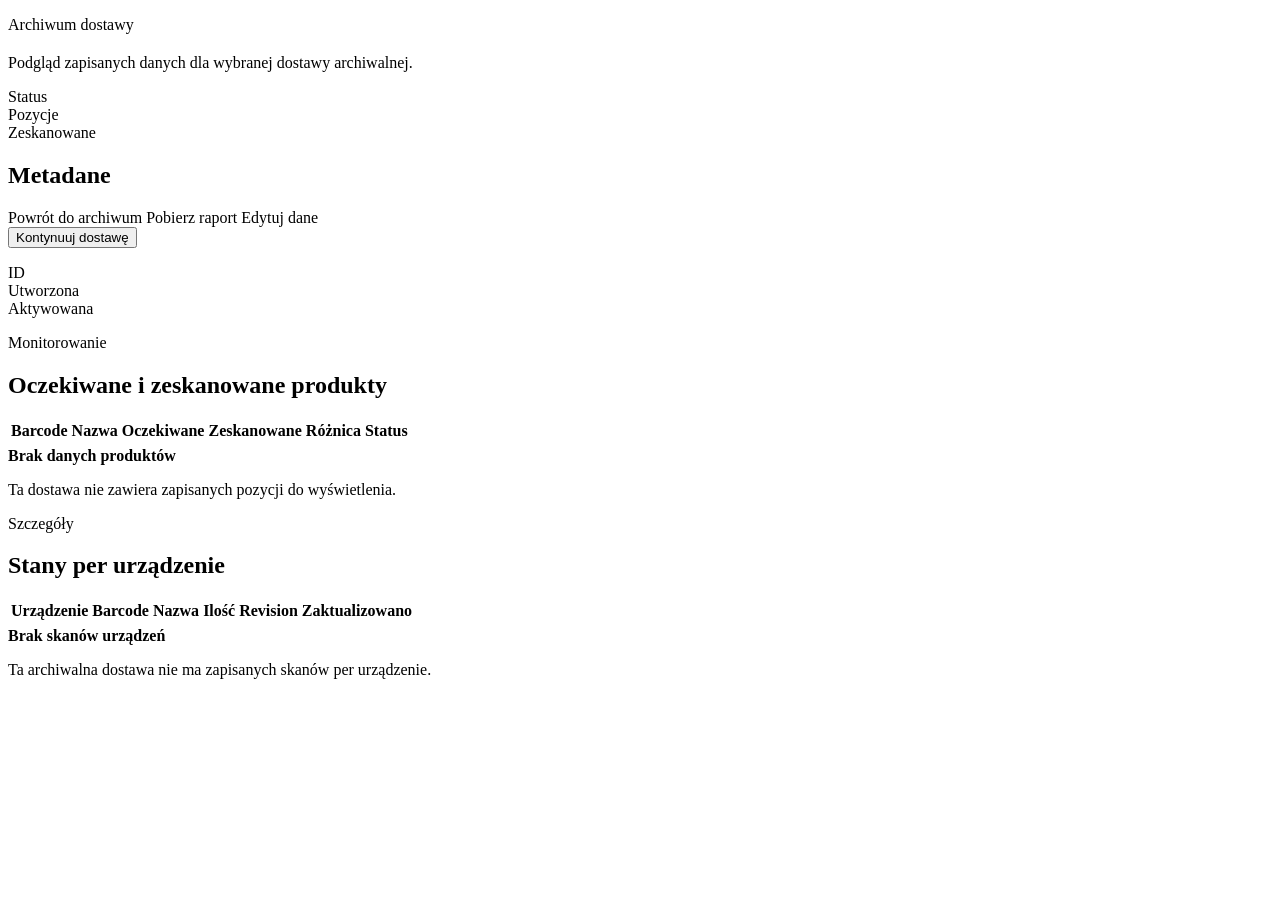
==== src/main/resources/templates/delivery-archive-details.html @ 27dc0435 "Initial commit" ====
<!DOCTYPE html>
<html lang="pl" xmlns:th="http://www.thymeleaf.org">
<head>
    <meta charset="UTF-8">
    <meta name="viewport" content="width=device-width, initial-scale=1">
    <!-- Favicon package generated by Favicon.im Converter -->
    <link rel="icon" type="image/x-icon" href="/favicon.ico">
    <link rel="icon" type="image/png" sizes="16x16" href="/favicon-16x16.png">
    <link rel="icon" type="image/png" sizes="32x32" href="/favicon-32x32.png">
    <link rel="apple-touch-icon" sizes="180x180" href="/apple-touch-icon.png">
    <link rel="icon" type="image/png" sizes="192x192" href="/android-chrome-192x192.png">
    <link rel="icon" type="image/png" sizes="512x512" href="/android-chrome-512x512.png">
    <meta name="theme-color" content="#ffffff">
    <title>Szczegóły archiwalnej dostawy</title>
    <link rel="stylesheet" th:href="@{/styles.css}">
</head>
<body>
<main class="page">
    <section class="panel panel-hero review-hero">
        <div class="review-hero-copy">
            <p class="eyebrow">Archiwum dostawy</p>
            <h1 th:text="${delivery.sourceFileName()}"></h1>
            <p class="lead">Podgląd zapisanych danych dla wybranej dostawy archiwalnej.</p>
        </div>
        <div class="review-summary">
            <div class="stat-card compact">
                <span class="stat-label">Status</span>
                <strong class="stat-value"
                        th:title="${T(org.wodrol.brakoffpc.delivery.DeliveryStatus).description(delivery.status())}"
                        th:text="${delivery.status()}"></strong>
            </div>
            <div class="stat-card compact">
                <span class="stat-label">Pozycje</span>
                <strong class="stat-value" th:text="${dashboardRowCount}"></strong>
            </div>
            <div class="stat-card compact">
                <span class="stat-label">Zeskanowane</span>
                <strong class="stat-value" th:text="${dashboardScannedTotal}"></strong>
            </div>
        </div>
    </section>

    <div class="flash success" th:if="${T(org.apache.commons.lang3.StringUtils).isNotBlank(message)}" th:text="${message}"></div>
    <div class="flash error" th:if="${T(org.apache.commons.lang3.StringUtils).isNotBlank(error)}" th:text="${error}"></div>

    <section class="grid">
        <article class="panel">
            <div class="panel-header">
                <h2>Metadane</h2>
                <div class="actions">
                    <a class="button ghost" th:href="@{/deliveries/archive}">Powrót do archiwum</a>
                    <a class="button ghost" th:href="@{'/deliveries/archive/' + ${delivery.id()} + '/report.pdf'}">Pobierz raport</a>
                    <a class="button ghost" th:href="@{'/deliveries/archive/' + ${delivery.id()} + '/edit'}">Edytuj dane</a>
                    <form method="post"
                          th:if="${!hasActiveDelivery}"
                          th:action="@{'/deliveries/archive/' + ${delivery.id()} + '/continue'}">
                        <button type="submit" class="secondary">Kontynuuj dostawę</button>
                    </form>
                </div>
            </div>
            <dl class="meta-list">
                <div>
                    <dt>ID</dt>
                    <dd th:text="${delivery.id()}"></dd>
                </div>
                <div>
                    <dt>Utworzona</dt>
                    <dd th:text="${T(org.wodrol.brakoffpc.web.PolishDateTimeFormatter).format(delivery.createdAt())}"></dd>
                </div>
                <div>
                    <dt>Aktywowana</dt>
                    <dd th:text="${delivery.activatedAt() != null ? T(org.wodrol.brakoffpc.web.PolishDateTimeFormatter).format(delivery.activatedAt()) : '-'}"></dd>
                </div>
            </dl>
        </article>
    </section>

    <section class="panel table-panel">
        <div class="panel-header">
            <div>
                <p class="section-kicker">Monitorowanie</p>
                <h2>Oczekiwane i zeskanowane produkty</h2>
            </div>
            <div class="actions">
                <span class="count-badge" th:text="${dashboardRowCount + ' pozycji'}"></span>
                <span class="count-badge" th:text="${'Oczekiwane: ' + dashboardExpectedTotal}"></span>
                <span class="count-badge" th:text="${'Zeskanowane: ' + dashboardScannedTotal}"></span>
            </div>
        </div>
        <div class="table-shell" th:if="${!#lists.isEmpty(dashboardRows)}">
            <table>
                <thead>
                <tr>
                    <th>Barcode</th>
                    <th>Nazwa</th>
                    <th>Oczekiwane</th>
                    <th>Zeskanowane</th>
                    <th>Różnica</th>
                    <th>Status</th>
                </tr>
                </thead>
                <tbody>
                <tr th:each="row : ${dashboardRows}">
                    <td data-label="Barcode"><span class="mono" th:text="${row.barcode()}"></span></td>
                    <td data-label="Nazwa" th:text="${row.name()}"></td>
                    <td data-label="Oczekiwane" th:text="${row.expectedQty()}"></td>
                    <td data-label="Zeskanowane" th:text="${row.scannedQty()}"></td>
                    <td data-label="Różnica" th:text="${row.difference()}"></td>
                    <td data-label="Status"><span class="badge" th:text="${row.status()}"></span></td>
                </tr>
                </tbody>
            </table>
        </div>
        <div class="empty-state" th:if="${#lists.isEmpty(dashboardRows)}">
            <strong>Brak danych produktów</strong>
            <p>Ta dostawa nie zawiera zapisanych pozycji do wyświetlenia.</p>
        </div>
    </section>

    <section class="panel table-panel">
        <div class="panel-header">
            <div>
                <p class="section-kicker">Szczegóły</p>
                <h2>Stany per urządzenie</h2>
            </div>
            <span class="count-badge" th:text="${#lists.size(deviceRows) + ' wpisów'}"></span>
        </div>
        <div class="table-shell" th:if="${!#lists.isEmpty(deviceRows)}">
            <table>
                <thead>
                <tr>
                    <th>Urządzenie</th>
                    <th>Barcode</th>
                    <th>Nazwa</th>
                    <th>Ilość</th>
                    <th>Revision</th>
                    <th>Zaktualizowano</th>
                </tr>
                </thead>
                <tbody>
                <tr th:each="row : ${deviceRows}">
                    <td data-label="Urządzenie">
                        <span class="mono" th:title="${row.deviceId()}" th:text="${row.deviceName()}"></span>
                    </td>
                    <td data-label="Barcode"><span class="mono" th:text="${row.barcode()}"></span></td>
                    <td data-label="Nazwa" th:text="${row.name()}"></td>
                    <td data-label="Ilość" th:text="${row.quantity()}"></td>
                    <td data-label="Revision" th:text="${row.revision()}"></td>
                    <td data-label="UpdatedAt" th:text="${row.updatedAt()}"></td>
                </tr>
                </tbody>
            </table>
        </div>
        <div class="empty-state" th:if="${#lists.isEmpty(deviceRows)}">
            <strong>Brak skanów urządzeń</strong>
            <p>Ta archiwalna dostawa nie ma zapisanych skanów per urządzenie.</p>
        </div>
    </section>
</main>
</body>
</html>
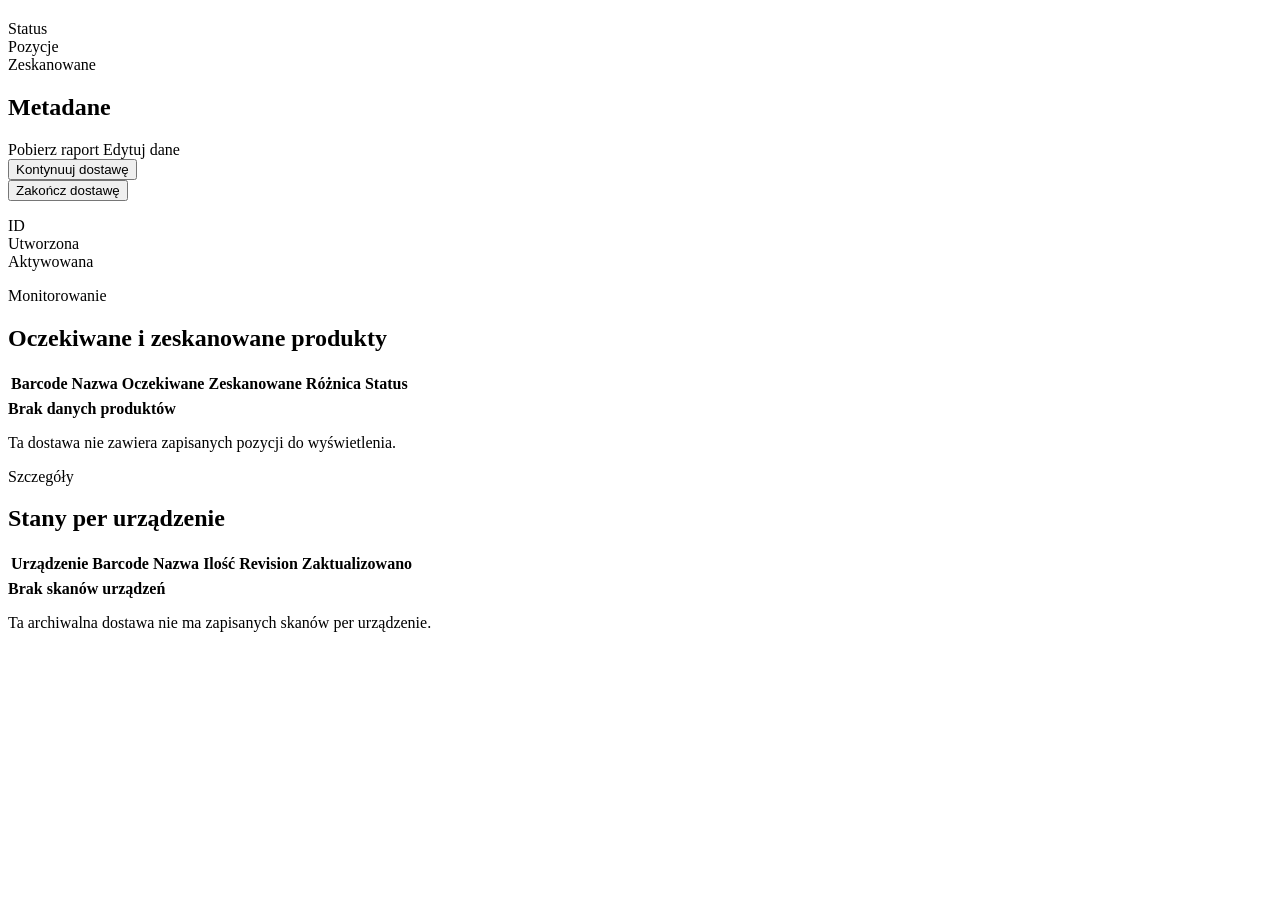
==== commit e43eded6: "Wiele aktywnych dostaw" ====
--- a/src/main/resources/templates/delivery-archive-details.html
+++ b/src/main/resources/templates/delivery-archive-details.html
@@ -11,22 +11,22 @@
     <link rel="icon" type="image/png" sizes="192x192" href="/android-chrome-192x192.png">
     <link rel="icon" type="image/png" sizes="512x512" href="/android-chrome-512x512.png">
     <meta name="theme-color" content="#ffffff">
-    <title>Szczegóły archiwalnej dostawy</title>
+    <title>Szczegóły dostawy</title>
     <link rel="stylesheet" th:href="@{/styles.css}">
 </head>
 <body>
 <main class="page">
     <section class="panel panel-hero review-hero">
         <div class="review-hero-copy">
-            <p class="eyebrow">Archiwum dostawy</p>
+            <p class="eyebrow" th:text="${activeDeliveryDetails ? 'Aktywna dostawa' : 'Archiwum dostawy'}"></p>
             <h1 th:text="${delivery.sourceFileName()}"></h1>
-            <p class="lead">Podgląd zapisanych danych dla wybranej dostawy archiwalnej.</p>
+            <p class="lead" th:text="${activeDeliveryDetails ? 'Podgląd bieżącego stanu wybranej aktywnej dostawy.' : 'Podgląd zapisanych danych dla wybranej dostawy archiwalnej.'}"></p>
         </div>
         <div class="review-summary">
             <div class="stat-card compact">
                 <span class="stat-label">Status</span>
                 <strong class="stat-value"
-                        th:title="${T(org.wodrol.brakoffpc.delivery.DeliveryStatus).description(delivery.status())}"
+                        th:title="${deliveryStatusDescription}"
                         th:text="${delivery.status()}"></strong>
             </div>
             <div class="stat-card compact">
@@ -48,13 +48,18 @@
             <div class="panel-header">
                 <h2>Metadane</h2>
                 <div class="actions">
-                    <a class="button ghost" th:href="@{/deliveries/archive}">Powrót do archiwum</a>
-                    <a class="button ghost" th:href="@{'/deliveries/archive/' + ${delivery.id()} + '/report.pdf'}">Pobierz raport</a>
-                    <a class="button ghost" th:href="@{'/deliveries/archive/' + ${delivery.id()} + '/edit'}">Edytuj dane</a>
+                    <a class="button ghost" th:href="${activeDeliveryDetails ? '/' : '/deliveries/archive'}" th:text="${activeDeliveryDetails ? 'Powrót do dashboardu' : 'Powrót do archiwum'}"></a>
+                    <a class="button ghost" th:href="${activeDeliveryDetails ? '/deliveries/' + delivery.id() + '/report.pdf' : '/deliveries/archive/' + delivery.id() + '/report.pdf'}">Pobierz raport</a>
+                    <a class="button ghost" th:href="${activeDeliveryDetails ? '/deliveries/' + delivery.id() + '/edit' : '/deliveries/archive/' + delivery.id() + '/edit'}">Edytuj dane</a>
                     <form method="post"
-                          th:if="${!hasActiveDelivery}"
+                          th:if="${!activeDeliveryDetails}"
                           th:action="@{'/deliveries/archive/' + ${delivery.id()} + '/continue'}">
                         <button type="submit" class="secondary">Kontynuuj dostawę</button>
+                    </form>
+                    <form method="post"
+                          th:if="${activeDeliveryDetails}"
+                          th:action="@{'/deliveries/' + ${delivery.id()} + '/close'}">
+                        <button type="submit" class="danger">Zakończ dostawę</button>
                     </form>
                 </div>
             </div>
@@ -103,9 +108,9 @@
                 <tr th:each="row : ${dashboardRows}">
                     <td data-label="Barcode"><span class="mono" th:text="${row.barcode()}"></span></td>
                     <td data-label="Nazwa" th:text="${row.name()}"></td>
-                    <td data-label="Oczekiwane" th:text="${row.expectedQty()}"></td>
-                    <td data-label="Zeskanowane" th:text="${row.scannedQty()}"></td>
-                    <td data-label="Różnica" th:text="${row.difference()}"></td>
+                    <td data-label="Oczekiwane" th:text="${row.expectedQty() + ' ' + row.unit()}"></td>
+                    <td data-label="Zeskanowane" th:text="${row.scannedQty() + ' ' + row.unit()}"></td>
+                    <td data-label="Różnica" th:text="${row.difference() + ' ' + row.unit()}"></td>
                     <td data-label="Status"><span class="badge" th:text="${row.status()}"></span></td>
                 </tr>
                 </tbody>
@@ -144,7 +149,7 @@
                     </td>
                     <td data-label="Barcode"><span class="mono" th:text="${row.barcode()}"></span></td>
                     <td data-label="Nazwa" th:text="${row.name()}"></td>
-                    <td data-label="Ilość" th:text="${row.quantity()}"></td>
+                    <td data-label="Ilość" th:text="${row.quantity() + ' ' + row.unit()}"></td>
                     <td data-label="Revision" th:text="${row.revision()}"></td>
                     <td data-label="UpdatedAt" th:text="${row.updatedAt()}"></td>
                 </tr>
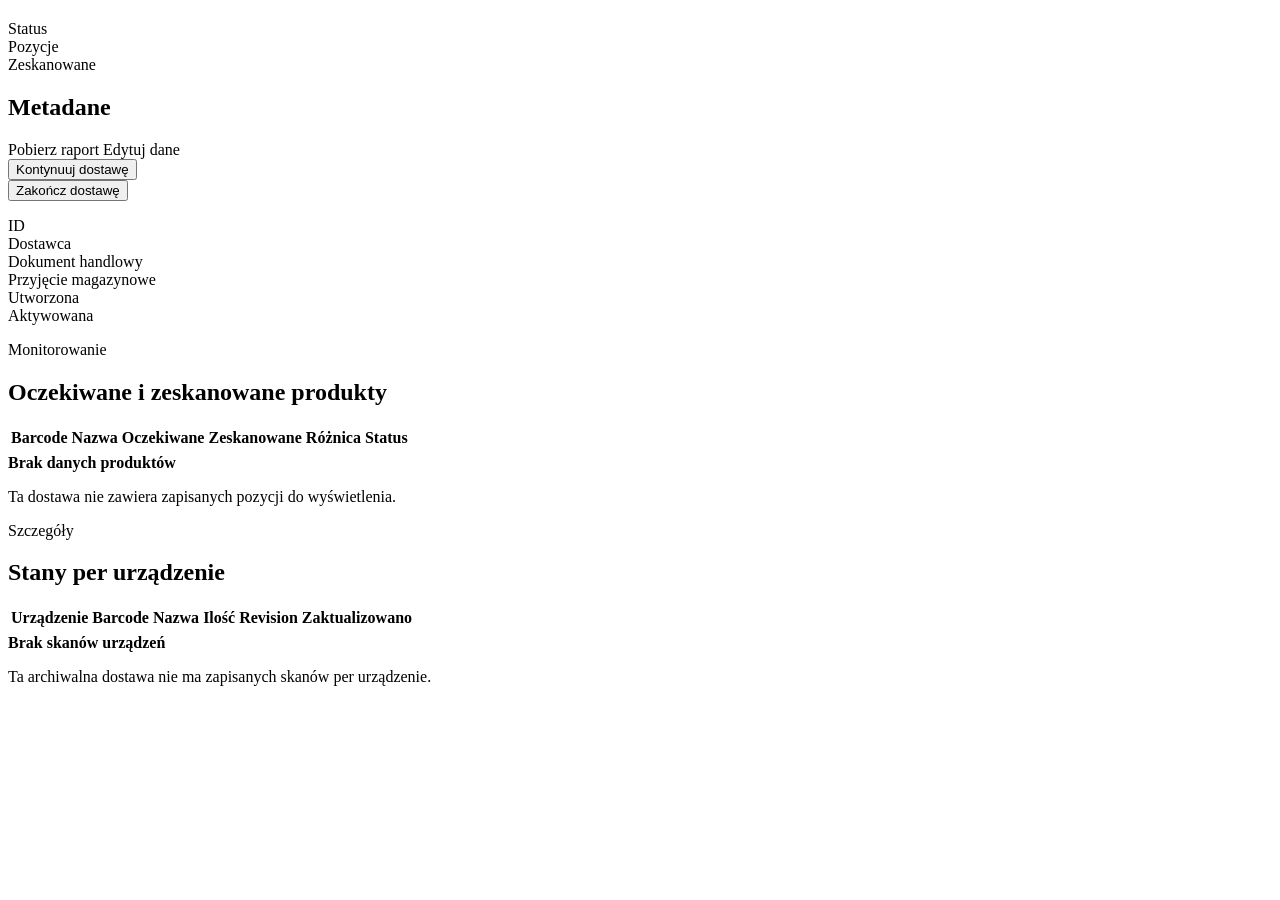
==== commit 1e0da84e: "Pobieranie informacji o dostawcy" ====
--- a/src/main/resources/templates/delivery-archive-details.html
+++ b/src/main/resources/templates/delivery-archive-details.html
@@ -67,6 +67,18 @@
                 <div>
                     <dt>ID</dt>
                     <dd th:text="${delivery.id()}"></dd>
+                </div>
+                <div>
+                    <dt>Dostawca</dt>
+                    <dd th:text="${delivery.supplierName() != null ? delivery.supplierName() : '-'}"></dd>
+                </div>
+                <div>
+                    <dt>Dokument handlowy</dt>
+                    <dd th:text="${delivery.commercialDocumentNumber() != null ? delivery.commercialDocumentNumber() : '-'}"></dd>
+                </div>
+                <div>
+                    <dt>Przyjęcie magazynowe</dt>
+                    <dd th:text="${delivery.warehouseDocumentNumber() != null ? delivery.warehouseDocumentNumber() : '-'}"></dd>
                 </div>
                 <div>
                     <dt>Utworzona</dt>
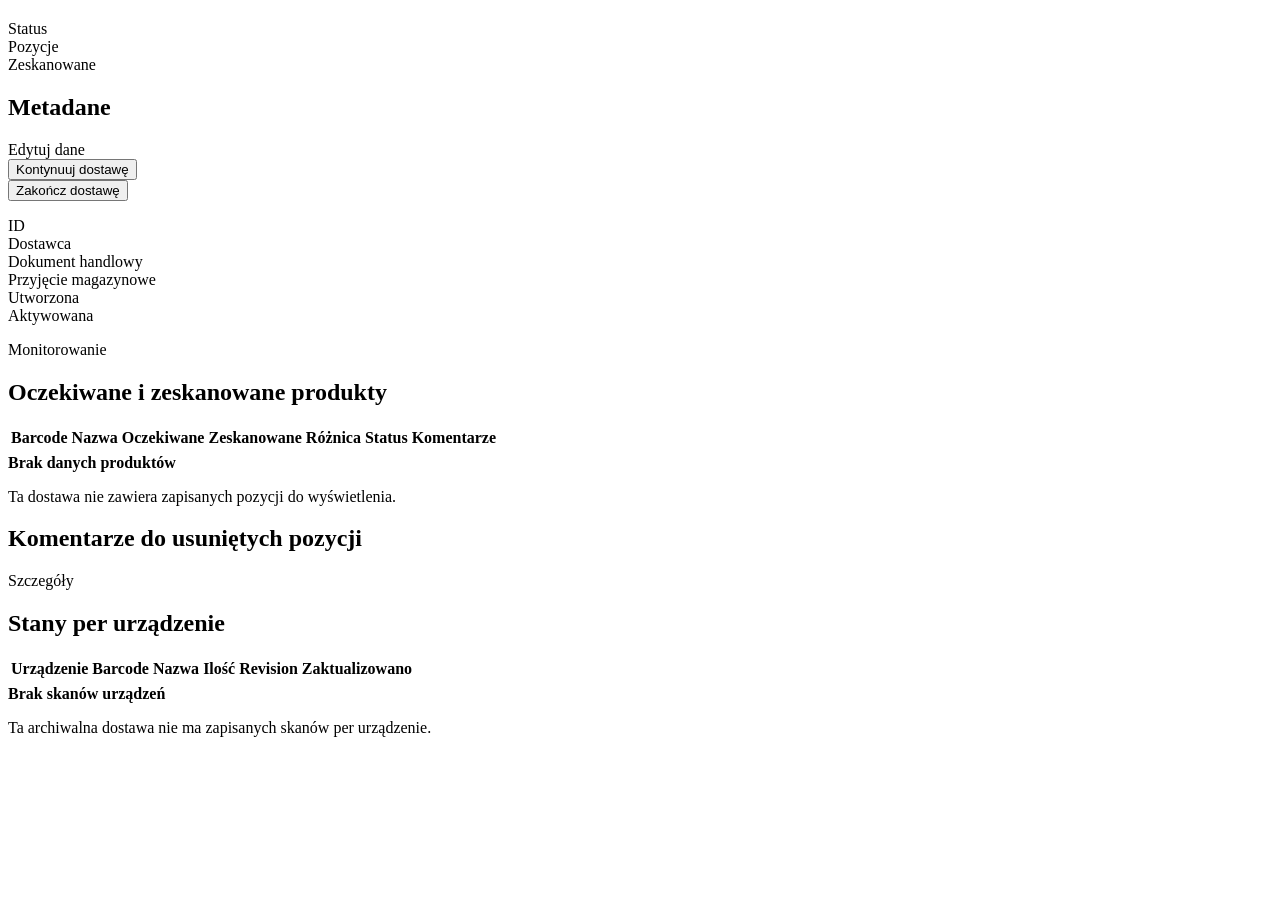
==== commit 236e8b3a: "Obsługa komentarzy przy skanowanym produkcie" ====
--- a/src/main/resources/templates/delivery-archive-details.html
+++ b/src/main/resources/templates/delivery-archive-details.html
@@ -13,6 +13,7 @@
     <meta name="theme-color" content="#ffffff">
     <title>Szczegóły dostawy</title>
     <link rel="stylesheet" th:href="@{/styles.css}">
+    <script th:src="@{/report-download.js}" defer></script>
 </head>
 <body>
 <main class="page">
@@ -49,7 +50,9 @@
                 <h2>Metadane</h2>
                 <div class="actions">
                     <a class="button ghost" th:href="${activeDeliveryDetails ? '/' : '/deliveries/archive'}" th:text="${activeDeliveryDetails ? 'Powrót do dashboardu' : 'Powrót do archiwum'}"></a>
-                    <a class="button ghost" th:href="${activeDeliveryDetails ? '/deliveries/' + delivery.id() + '/report.pdf' : '/deliveries/archive/' + delivery.id() + '/report.pdf'}">Pobierz raport</a>
+                    <div th:with="reportUrl=${activeDeliveryDetails ? '/deliveries/' + delivery.id() + '/report.pdf' : '/deliveries/archive/' + delivery.id() + '/report.pdf'}">
+                        <div th:replace="~{fragments/report-download :: button(reportUrl=${reportUrl})}"></div>
+                    </div>
                     <a class="button ghost" th:href="${activeDeliveryDetails ? '/deliveries/' + delivery.id() + '/edit' : '/deliveries/archive/' + delivery.id() + '/edit'}">Edytuj dane</a>
                     <form method="post"
                           th:if="${!activeDeliveryDetails}"
@@ -114,6 +117,7 @@
                     <th>Zeskanowane</th>
                     <th>Różnica</th>
                     <th>Status</th>
+                    <th>Komentarze</th>
                 </tr>
                 </thead>
                 <tbody>
@@ -124,6 +128,7 @@
                     <td data-label="Zeskanowane" th:text="${row.scannedQty() + ' ' + row.unit()}"></td>
                     <td data-label="Różnica" th:text="${row.difference() + ' ' + row.unit()}"></td>
                     <td data-label="Status"><span class="badge" th:text="${row.status()}"></span></td>
+                    <td data-label="Komentarze"><div th:replace="~{fragments/item-comments :: list(${row.comments()}, ${delivery.id()}, ${row.barcode()})}"></div></td>
                 </tr>
                 </tbody>
             </table>
@@ -131,6 +136,14 @@
         <div class="empty-state" th:if="${#lists.isEmpty(dashboardRows)}">
             <strong>Brak danych produktów</strong>
             <p>Ta dostawa nie zawiera zapisanych pozycji do wyświetlenia.</p>
+        </div>
+    </section>
+
+    <section class="panel" th:if="${!#lists.isEmpty(detachedComments)}">
+        <h2>Komentarze do usuniętych pozycji</h2>
+        <div th:each="comment : ${detachedComments}">
+            <strong th:text="${comment.barcode() + ' — ' + comment.originalName()}"></strong>
+            <div th:replace="~{fragments/item-comments :: list(${ {comment} }, ${delivery.id()}, ${comment.barcode()})}"></div>
         </div>
     </section>
 
